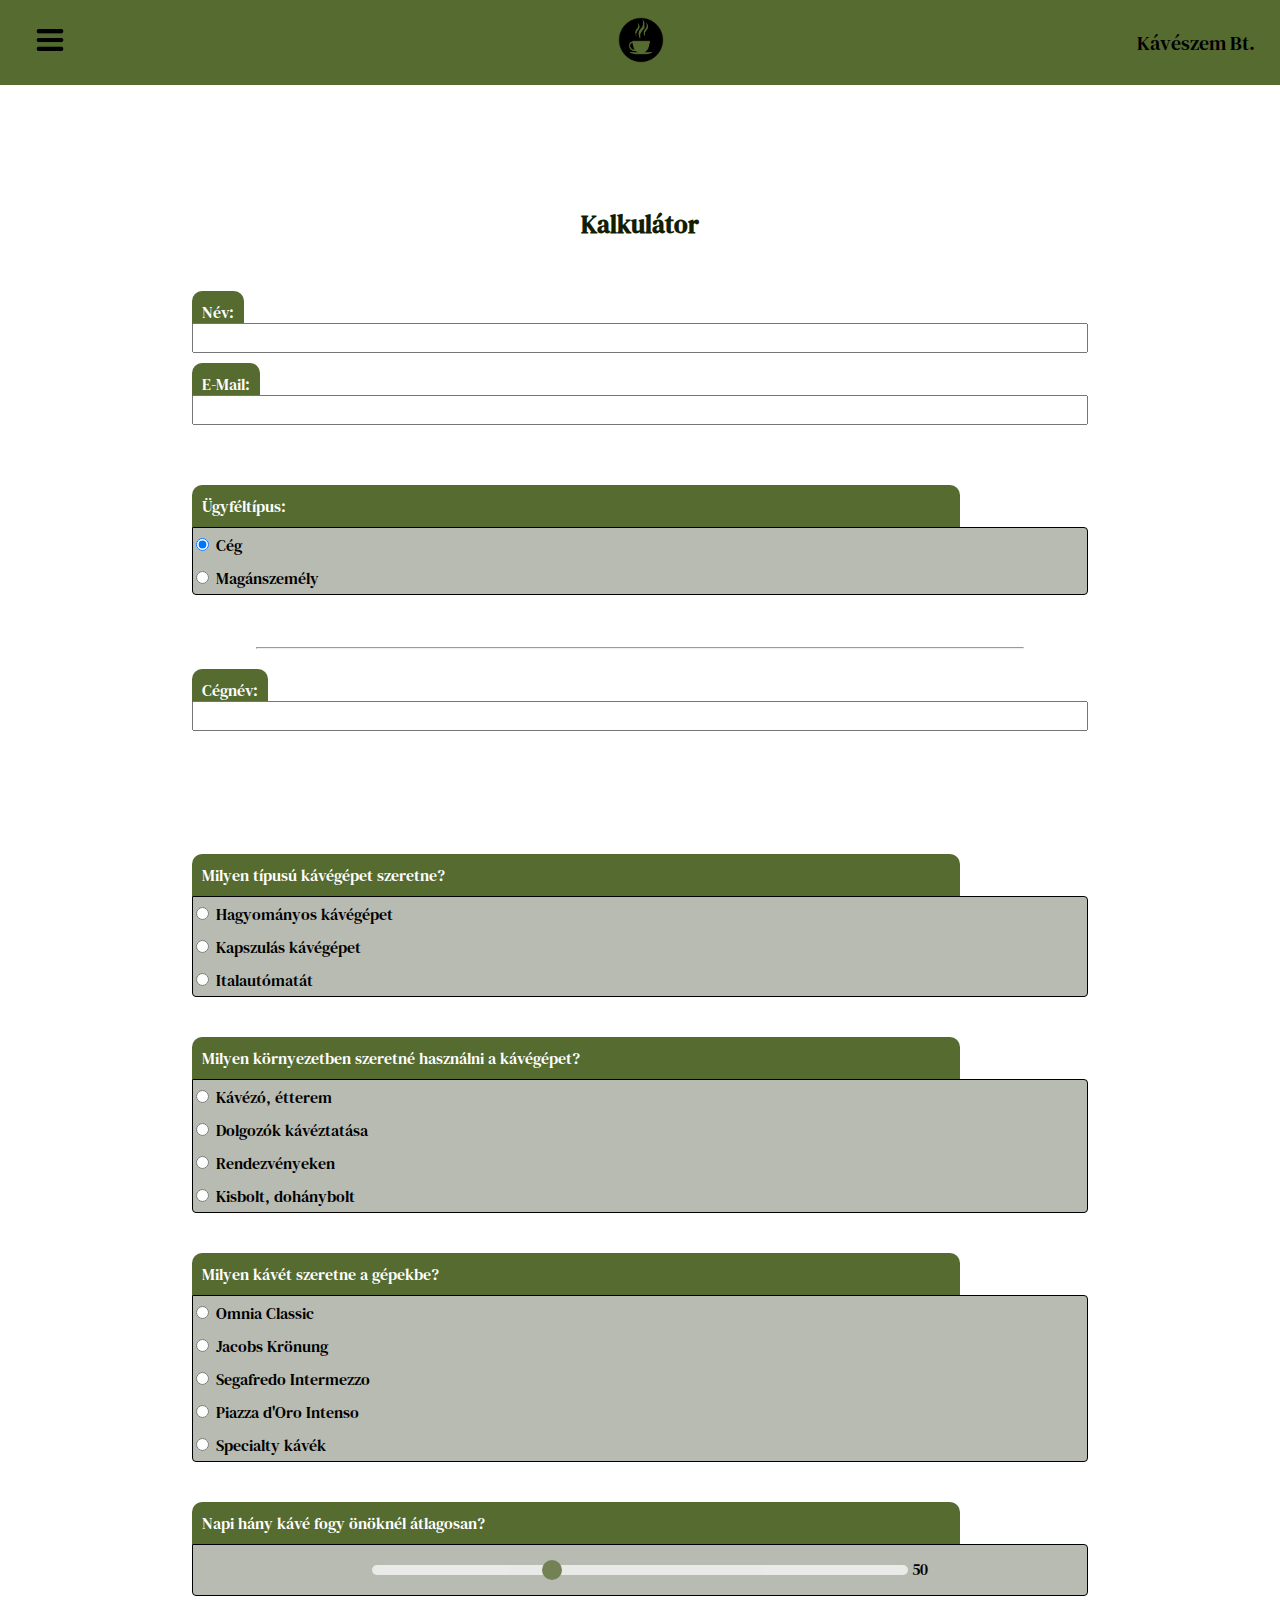
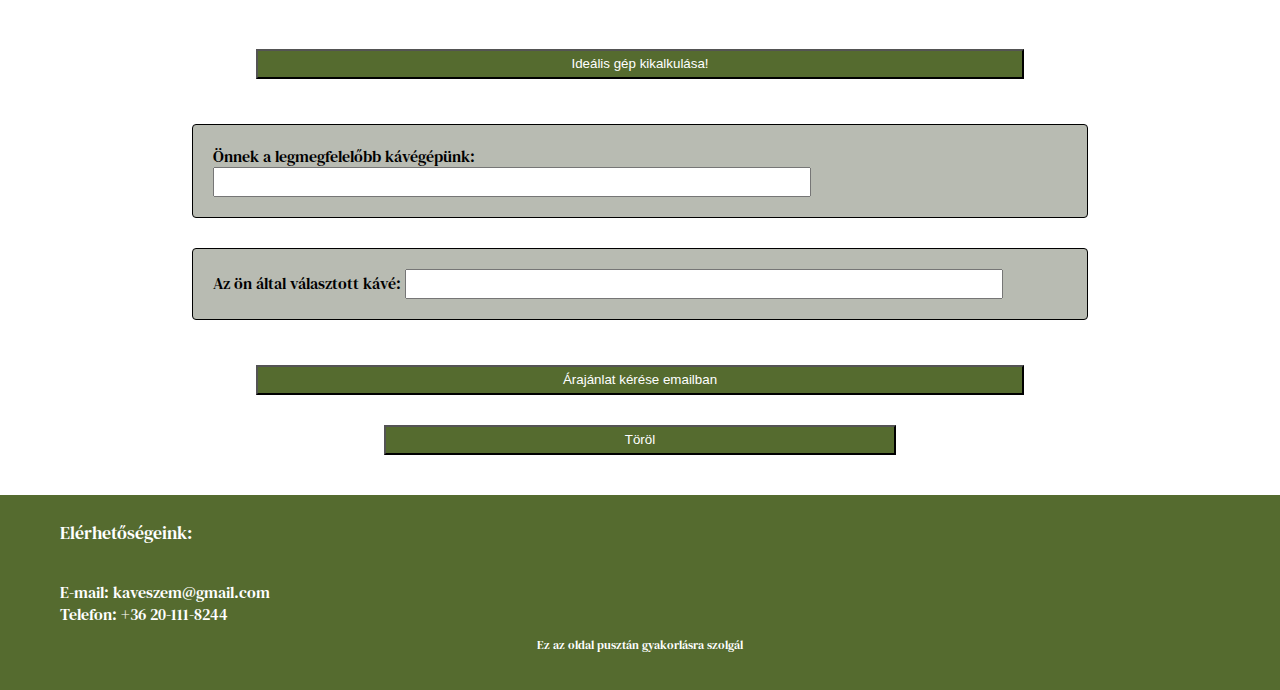
==== kapcsolatok.html @ 58dd329b "Add files via upload" ====
<!DOCTYPE HTML>
<HTML lang="hu">

<head>
	<meta charset="utf-8">
	<meta name="author" content="Urszuly Péter">
	<meta name="description" content="A Kávészem.Bt árajánlat kérésének leggyorsabb opciója.">
	<meta name="viewport" content="width=device-width, initial-scale=1.0">
	<link rel="stylesheet" href="../style2.css">
	<title>Kávészem.bt</title>
	<link rel="preconnect" href="https://fonts.googleapis.com">
	<link rel="icon" type="image/x-icon" href="../kepek/favicon.ico">
	<link rel="preconnect" href="https://fonts.gstatic.com" crossorigin>
	<link href="https://fonts.googleapis.com/css2?family=Gabriela&display=swap" rel="stylesheet">
	<link rel="preconnect" href="https://fonts.googleapis.com">
	<link rel="preconnect" href="https://fonts.gstatic.com" crossorigin>
	<link href="https://fonts.googleapis.com/css2?family=DM+Serif+Text:ital@0;1&display=swap" rel="stylesheet">
</head>

<body>
	<nav>
		<input type="checkbox" id="check" class="checkboxnone">
		<label for="check" class="checkbtn">
			<img src="../kepek/hamburger.png" alt="hamburgermenu" class="hamburger">
		</label>
		<img class="navlogo" src="../kepek/logo_kivagott.png" alt="logo">
		<p class="menucim">Kávészem Bt.</p>
		<div class="nav-mobile">
			<a href="../html/index.html">Cégünkről</a>
			<a href="../html/szolgaltatasok.html">Szolgáltatások</a>
			<a href="../html/arazas.html">Árazás</a>
			<a class="active" href="#">Kalkulátor</a>
		</div>
	</nav>
	<div>
		<div>
			<form id="myform" action="https://rf.uni-corvinus.hu/webfejlesztes/receive.php" method="post">

				<div class="elso_div">
					<h2 class="cikkcim">Kalkulátor</h2>
					<label class="textcim2" for="nev">Név:</label><br>
					<input class="textbox2" type="text" id="nev" name="nev" size="40" required>
					<br>
					<label class="textcim2" for="email">E-Mail:</label><br>
					<input class="textbox2" type="email" name="email" id="email" size="40" required>
					<div>
						<p class="textcim">Ügyféltípus:</p>
						<p class="hatterurlap">
							<label class="label1">
								<input type="radio" name="ugyfeltipus" value="ceg" id="cegnek" checked>
								Cég
							</label>
							<br>
							<label class="label1">
								<input type="radio" name="ugyfeltipus" value="maganszemely" id="maganszemelynek">
								Magánszemély
							</label>
						</p>
					</div>
					<br>
					<br>
					<hr>
					<br>
					<label class="textcim2" id="ado_label" for="ado">Cégnév:</label>
					<input class="textbox2" type="text" name="cegnev" id="ado" size="40" required>
				</div>
				<div id="divceg" class="elso_div">
					<p class="textcim">Milyen típusú kávégépet szeretne?</p>
					<p class="hatterurlap">
						<label class="label1">
							<input type="radio" name="gép" value="örlős" id="hagyomanyos">
							Hagyományos kávégépet
						</label>
						<br>
						<label class="label1">
							<input type="radio" name="gép" value="kapszulás" id="kapszulas">
							Kapszulás kávégépet
						</label>
						<br>
						<label class="label1">
							<input type="radio" name="gép" value="italautomata" id="automata">
							Italautómatát</label>
					</p>
					<p class="textcim">Milyen környezetben szeretné használni a kávégépet?</p>
					<p class="hatterurlap">
						<label class="label1">
							<input type="radio" name="tipus" value="kavezo" id="kavezo">
							Kávézó, étterem</label>
						<br>
						<label class="label1">
							<input type="radio" name="tipus" value="dolgozok" id="dolgozoknak">
							Dolgozók kávéztatása
						</label>
						<br>
						<label class="label1">
							<input type="radio" name="tipus" value="rendezveny" id="rendezvenyek">
							Rendezvényeken</label>
						<br>
						<label class="label1">
							<input type="radio" name="tipus" value="kisbolt" id="kisbolt">
							Kisbolt, dohánybolt </label>
					</p>
					<p class="textcim">Milyen kávét szeretne a gépekbe?</p>
					<p class="hatterurlap">
						<label class="label">
							<input type="radio" name="kave" value="Omnia Classic" id="omnia">
							Omnia Classic</label>
						<br>
						<label class="label1">
							<input type="radio" name="kave" value="Jacobs Krönung" id="jacobs">
							Jacobs Krönung</label>
						<br>
						<label class="label1">
							<input type="radio" name="kave" value="Segafredo Intermezzo" id="segafredo">
							Segafredo Intermezzo</label>
						<br>
						<label class="label1">
							<input type="radio" name="kave" value="Piazza d'Oro Intenso" id="piazza">
							Piazza d'Oro Intenso</label>
						<br>
						<label class="label1">
							<input type="radio" name="kave" value="Specialty kávék" id="Specialty">
							Specialty kávék
						</label>
						<br>
					</p>
					<p class="textcim">Napi hány kávé fogy önöknél átlagosan?
					</p>
					<p class="hatterurlap">
						<input type="range" value="50" min="1" max="150" class="slider" id="db"
							oninput="this.nextElementSibling.value = this.value">
						<output class="ertek">50</output>
						<br>
					</p>
					<br>
					<p>
						<input class="button_kuld" type="button" value="Ideális gép kikalkulása!" id="mybutton">
					</p>
					<p class="kikalkulalt">
						Önnek a legmegfelelőbb kávégépünk: <input type="text" size="25" id="eredmeny"
							name="idealis_gep">
					</p>
					<p class="kikalkulalt">
						Az ön által választott kávé: <input type="text" size="25" id="kave">
					</p>
					<input class="button_kuld" type="submit" value="Árajánlat kérése emailban"> <input
						class="button_torol" type="reset" value="Töröl">
				</div>
				<div id="divmagan" class="elso_div">
					<p class="textcim">Milyen típusú kávégépet szeretne?</p>
					<p class="hatterurlap">
						<label class="label1">
							<input type="radio" name="gépmagan" value="örlős" id="hagyomanyosmagan">
							Hagyományos kávégépet
						</label>
						<br>
						<label class="label1">
							<input type="radio" name="gépmagan" value="kapszulás" id="kapszulasmagan">
							Kapszulás kávégépet
						</label>
					</p>
					<p class="textcim">Milyen kávét szeretne a gépekbe?</p>
					<p class="hatterurlap">
						<label class="label">
							<input type="radio" name="kavemagan" value="Omnia Classic" id="omniamagan">
							Omnia Classic</label>
						<br>
						<label class="label1">
							<input type="radio" name="kavemagan" value="Jacobs Krönung" id="jacobsmagan">
							Jacobs Krönung</label>
						<br>
						<label class="label1">
							<input type="radio" name="kavemagan" value="Segafredo Intermezzo" id="segafredomagan">
							Segafredo Intermezzo</label>
						<br>
						<label class="label1">
							<input type="radio" name="kavemagan" value="Piazza d'Oro Intenso" id="piazzamagan">
							Piazza d'Oro Intenso</label>
						<br>
						<label class="label1">
							<input type="radio" name="kavemagan" value="Specialty kávék" id="Specialtymagan">
							Specialty kávék
						</label>
						<br>
					</p>
					<p class="textcim">Napi hány kávé fogy önöknél átlagosan?
					</p>
					<p class="hatterurlap">
						<input type="range" value="5" min="1" max="15" class="slidermagan" id="dbmagan"
							oninput="this.nextElementSibling.value = this.value">
						<output class="ertekmagan">7</output>
						<br>
					</p>
					<br>
					<p>
						<input class="button_kuld" type="button" value="Ideális gép kikalkulása!" id="mybuttonmagan">
					</p>
					<p class="kikalkulalt">
						Önnek a legmegfelelőbb kávégépünk: <input type="text" size="35" id="eredmenymagan"
							name="idealis_gepmagan">
					</p>
					<p class="kikalkulalt">
						Az ön által választott kávé: <input type="text" size="35" id="kavemagan">
					</p>
					<input class="button_kuld" type="submit" value="Árajánlat kérése emailban"> <input
						class="button_torol" type="reset" value="Töröl">
				</div>

			</form>
		</div>
	</div>
	<footer>
		<p class="nagy">Elérhetőségeink:</p><br>
		<p class="kicsi ">E-mail: kaveszem@gmail.com <br>
			Telefon: +36 20-111-8244</p>
		<p>Ez az oldal pusztán gyakorlásra szolgál</p>
	</footer>
	<script src="../gep.js">
	</script>
</body>

</HTML>
---- style2.css ----
* {
    box-sizing: border-box;
}

html {
    padding: 0px;
    margin: 0px;
    min-height: 270px;
}

body {
    background-color: rgb(255, 255, 255);
    padding: 0px;
    margin: 0px;
    font-family: "DM Serif Text", serif;
    font-weight: 400;
    font-style: normal;
    }

.container {
    display: flex;
    flex-direction: row;
    flex-wrap: wrap;
}

.container>* {
	height: fit-content;
}
/*nav és hamburger menü*/
nav {
    padding: 15px 25px;
    background-color: rgb(85,107,47);
    color: #fff;
    display: flex;
    flex-direction: row;
    justify-content: space-between;
}
.hamburger{
    padding: 0;
    margin: 0;
    width: 50px;
    color: #fff;
}
.menucim{
    padding: 0;
    margin: 0;
    margin-top: 14px;
    color: black;
    font-size: 20px
}
.checkboxnone{
    display: none;
}
.checkbtn {
    cursor: pointer;
}
.nav-mobile {
    display: none;
}
#check:checked ~ .nav-mobile {
    display: block;
}
.nav-mobile {
    position: absolute;
    top: 4.5rem;
    left: 0;
    background-color: rgb(19, 30, 1);
    z-index: 1;
    width: 150px;
}
.nav-mobile a {
    color: #fff;
    padding: 1rem 1.5rem;
    display: block;
    text-decoration: none;
}
.nav-mobile a.active {
    background-color: rgb(85,107,47);
}
.nav-mobile a:hover {
    background-color: rgb(85,107,47);
}     
.navlogo{
    margin: 0;
    padding: 0;
    margin-left: 69px;
    height: 50px;
    align-items: center;
    display: none;

}

/*paragrafusok*/
.cikkcim{
    font-weight: bold;
    padding: 20px;
    margin: 40px;
    text-align: center;
    color: rgb(19, 30, 1);
    font-size: 25px;
}
.tartalom{
    margin: 40px;
    text-align: justify;
    padding: 0;
}
.kep {
    display: flex;
    margin: 0 10% 30px 10%;
    width: 80%;
    height: auto;
    padding: 0;
    border-radius: 15px;
}
hr{
    background-color: black;
    width: 80%;
    height: 1px;
}
.hivatkozas{
    text-decoration: none;
    color: darkolivegreen;
}

/*footer beallitasai*/
footer{
    flex-basis: 100%;
    background-color: rgb(85,107,47);
    color: rgb(255, 255, 255);
    text-align: center;
    font-size: 12px;
    padding: 25px;
    margin: 0;
}
.nagy{
    margin: 0;
    margin-left: 35px;
    margin-bottom: 20px;
    font-size: large;
    text-align: left;
}
.kicsi{
    margin: 0;
    margin-left: 35px;
    font-size: medium;
    text-align: left;
}

/*urlap elemek*/
.textcim2{
    background-color: rgb(85,107,47);
    border-radius: 10px 10px 0 0;
    margin: 40px 70% 0 5%;
    padding: 10px;
    width: 80px;
    color: #fff;
}   
.textcim{
    background-color: rgb(85,107,47);
    border-radius: 10px 10px 0 0;
    margin: 40px 15% 0 5%;
    padding: 10px;
    color: #fff;
}   
.textbox2{
    margin-top: 0;
    margin-bottom: 20px;
    margin-right: 5%;
    margin-left: 5%;
    padding: 0;
    width: 90%;
}

.hatterurlap{
    margin: 0 5%;
    background-color: rgba(19, 30, 1, 0.3);
    border: black 1px solid;
    border-radius: 0 4px 4px 4px;
}
.elso_div{
    margin: 0;
    margin-bottom: 2%;
    margin-top: 8%;
}
input[type="radio"]{
    margin: 10px 3px;
}
input[type="text"]{
    height: 30px;
    width: 70%;
}
input[type="email"]{
    height: 30px;
    width: 70%;
}
#divmagan{
    display: none;
    margin: 0;
    padding: 0;
}
.slider {
    -webkit-appearance: none;
    width: 60%;
    height: 10px;
    border-radius: 5px;  
    background: #ffffff;
    outline: none;
    opacity: 0.7;
    -webkit-transition: .2s;
    transition: opacity .2s;
    margin:20px 0 20px 20%;
}

.slider::-webkit-slider-thumb {
    -webkit-appearance: none;
    appearance: none;
    width: 20px;
    height: 20px;
    border-radius: 50%; 
    background: rgb(85,107,47);
    cursor: pointer;
}
  
.slider::-moz-range-thumb {
    width: 21px;
    height: 21px;
    border-radius: 50%;
    background: rgb(85,107,47);
    cursor: pointer;
}

.slidermagan {
    -webkit-appearance: none;
    width: 60%;
    height: 10px;
    border-radius: 5px;  
    background: #ffffff;
    outline: none;
    opacity: 0.7;
    -webkit-transition: .2s;
    transition: opacity .2s;
    margin:20px 0 20px 20%;
}

.slidermagan::-webkit-slider-thumb {
    -webkit-appearance: none;
    appearance: none;
    width: 20px;
    height: 20px;
    border-radius: 50%; 
    background: rgb(85,107,47);
    cursor: pointer;
}
  
.slidermagan::-moz-range-thumb {
    width: 21px;
    height: 21px;
    border-radius: 50%;
    background: rgb(85,107,47);
    cursor: pointer;
}
.button_kuld{
    background-color: rgb(85,107,47);
    color: #fff;
    height: 30px;
    width: 60%;
    padding: 0;
    margin: 15px 20%;
}
.button_torol{
    background-color: rgb(85,107,47);
    color: #fff;
    height: 30px;
    width: 40%;
    padding: 0;
    margin: 15px 30%;
}
.kikalkulalt{
    padding: 20px;
    margin: 30px 5%;
    background-color: rgba(19, 30, 1, 0.3);
    border-radius: 4px;
    border: solid black 1px;
}

.slick-slide {
    margin: 0px 5px;
}

.slick-slide img {
    width: 100%;
}

.slick-prev:before,
.slick-next:before {
    color: black;
}

.slick-slide {
    transition: all ease-in-out .3s;
    opacity: .2;
}

.slick-active {
    opacity: .5;
}

.slick-current {
    opacity: 1;
}

.slider2 {
    width: 80%;
    min-width: 350px;
    margin: 100px auto;
}
.slick-slide {margin: 0px 5px;}
.slick-slide img {width: 100%;}
.slick-prev:before, .slick-next:before {
    color: black;
}
.slick-slide {
    transition: all ease-in-out .3s;
    opacity: .2;
    }
.slick-active { opacity: .5; }
.slick-current { opacity: 1; }
@media all and (min-width: 600px) {
    /*tablet*/
    header li a, .menu{
        justify-content: flex-end;
    }
    .navlogo{
        display: block;
    }
    .tartalom{
        margin-left: 15%;
        margin-right: 15%;
    }
    .kep{
        margin-left: 20%;
        margin-right: 20%;
        width: 60%;
    }
    hr{
        width: 70%;
    }
}

@media all and (min-width: 768px) {
    .textcim{
        margin: 40px 25% 0 15%;
    }   
    .textbox2{
        margin-top: 0;
        margin-bottom: 20px;
        margin-right: 15%;
        margin-left: 15%;
        width: 90%;
    }
    
    .hatterurlap{
        margin: 0 15%;
    }
    .kikalkulalt{
        padding: 20px;
        margin: 30px 15%;
    }
    .textcim2{
        margin: 40px 70% 0 15%;
    }   
    hr{
        width: 60%;
    }
    .tartalom{
        margin-left: 30%;
        margin-right: 30%;
    }
    .kep{
        margin-left: 25%;
        margin-right: 25%;
        width: 50%;
    }
}
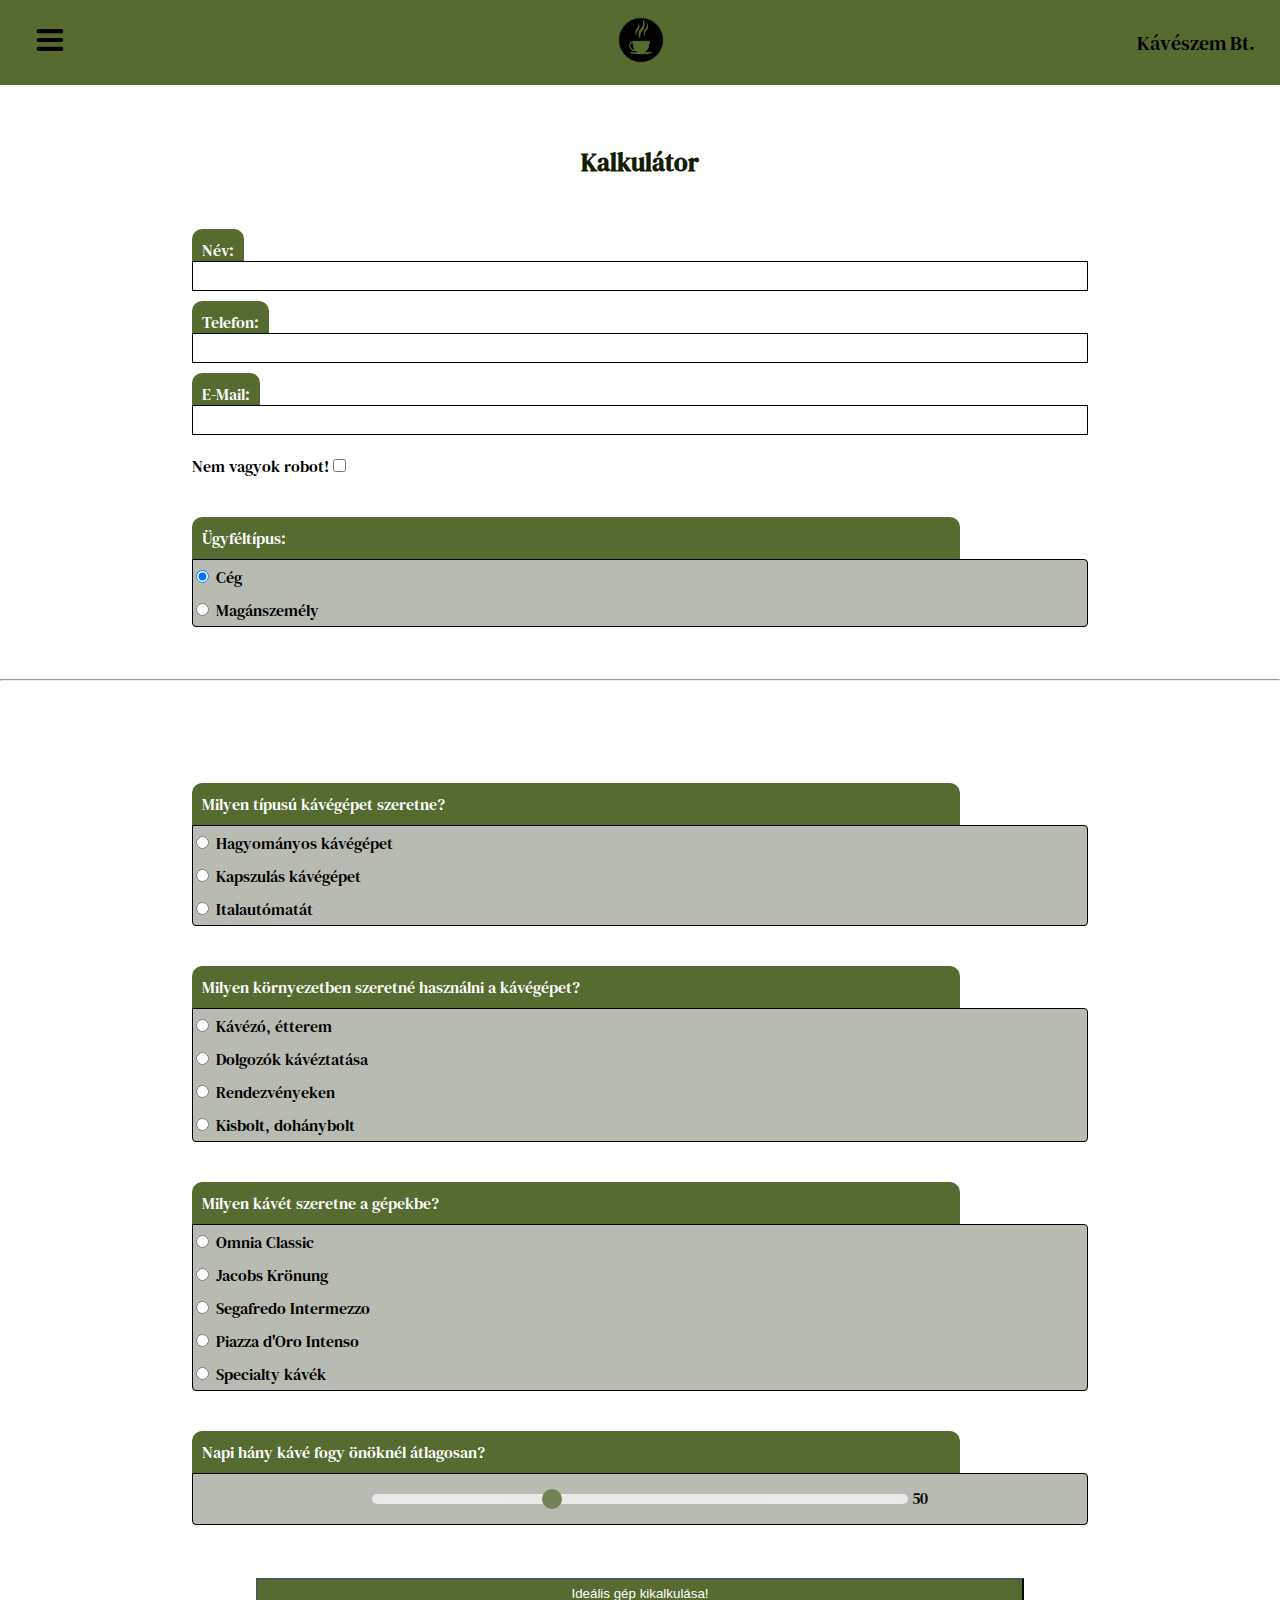
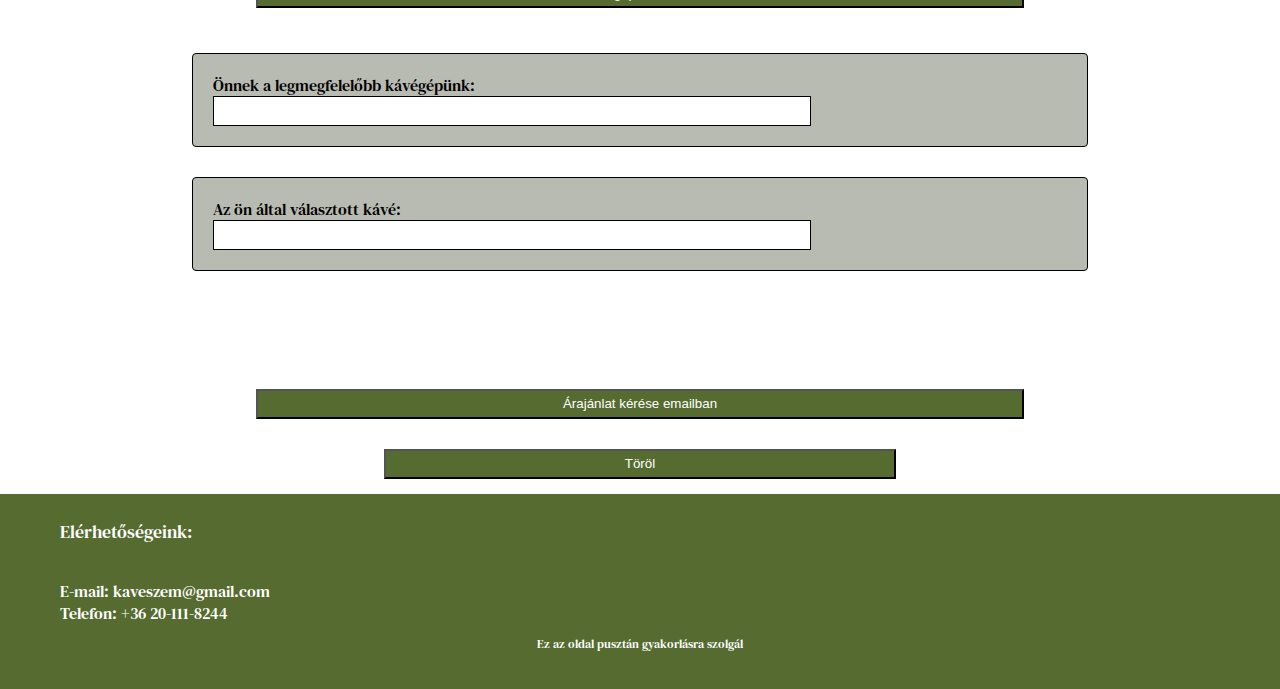
==== commit e28abb8b: "Add files via upload" ====
--- a/kapcsolatok.html
+++ b/kapcsolatok.html
@@ -26,7 +26,7 @@
 		<img class="navlogo" src="../kepek/logo_kivagott.png" alt="logo">
 		<p class="menucim">Kávészem Bt.</p>
 		<div class="nav-mobile">
-			<a href="../html/index.html">Cégünkről</a>
+			<a href="../index.html">Cégünkről</a>
 			<a href="../html/szolgaltatasok.html">Szolgáltatások</a>
 			<a href="../html/arazas.html">Árazás</a>
 			<a class="active" href="#">Kalkulátor</a>
@@ -39,10 +39,32 @@
 				<div class="elso_div">
 					<h2 class="cikkcim">Kalkulátor</h2>
 					<label class="textcim2" for="nev">Név:</label><br>
-					<input class="textbox2" type="text" id="nev" name="nev" size="40" required>
+					<input class="textbox2" type="text" id="nev" name="nev" size="40">
+					<br>
+					<label class="textcim2" for="tel">Telefon:</label><br>
+					<input class="textbox2" type="tel" id="tel" name="tel" size="40">
 					<br>
 					<label class="textcim2" for="email">E-Mail:</label><br>
-					<input class="textbox2" type="email" name="email" id="email" size="40" required>
+					<input class="textbox2" type="email" name="email" id="email" size="40">
+					<br>
+
+
+					<label class="check2" for="robot">Nem vagyok robot!</label>
+					<input type="checkbox" data-toggle="toggle" data-onstyle="danger" data-offstyle="success"
+						name="nem_robot" id="robot" class="check">
+					<br>
+					<div id="robotos">
+						<img class="kep" src="../kepek/piros kocsi.jpg" alt="Piros kocsi">
+						<br>
+						<label class="check2" for="kocsi">Milyen színű a kocsi?</label>
+
+						<select name="szin" size="1" id="kocsi">
+							<option value="Kék">Kék</option>
+							<option value="Piros">Piros</option>
+							<option value="Zöld">Zöld</option>
+							<option value="Rózsaszín">Rózsaszín</option>
+						</select>
+					</div>
 					<div>
 						<p class="textcim">Ügyféltípus:</p>
 						<p class="hatterurlap">
@@ -60,9 +82,6 @@
 					<br>
 					<br>
 					<hr>
-					<br>
-					<label class="textcim2" id="ado_label" for="ado">Cégnév:</label>
-					<input class="textbox2" type="text" name="cegnev" id="ado" size="40" required>
 				</div>
 				<div id="divceg" class="elso_div">
 					<p class="textcim">Milyen típusú kávégépet szeretne?</p>
@@ -143,8 +162,6 @@
 					<p class="kikalkulalt">
 						Az ön által választott kávé: <input type="text" size="25" id="kave">
 					</p>
-					<input class="button_kuld" type="submit" value="Árajánlat kérése emailban"> <input
-						class="button_torol" type="reset" value="Töröl">
 				</div>
 				<div id="divmagan" class="elso_div">
 					<p class="textcim">Milyen típusú kávégépet szeretne?</p>
@@ -202,10 +219,10 @@
 					<p class="kikalkulalt">
 						Az ön által választott kávé: <input type="text" size="35" id="kavemagan">
 					</p>
-					<input class="button_kuld" type="submit" value="Árajánlat kérése emailban"> <input
-						class="button_torol" type="reset" value="Töröl">
+
 				</div>
-
+				<input class="button_kuld" type="submit" value="Árajánlat kérése emailban"> <input class="button_torol"
+					type="reset" value="Töröl">
 			</form>
 		</div>
 	</div>
@@ -217,6 +234,47 @@
 	</footer>
 	<script src="../gep.js">
 	</script>
+	<script src="https://code.jquery.com/jquery-3.7.1.min.js">
+	</script>
+	<script src="jquery.validate.min.js">
+	</script>
+	<script>
+		$(document).ready(function () {
+			$('#myform').on('submit', function (event) {
+				// Ellenőrizzük, hogy a "Piros" szín van-e kiválasztva
+				if ($('#kocsi').val() !== 'Piros') {
+					alert('Nem olyan sznű a kocsi!');
+					event.preventDefault();  // Megakadályozzuk az űrlap elküldését
+				}
+			});
+			$("#myform").validate({
+				rules: {
+					nev: "required"
+					,
+					email: {
+						required: true,
+						email: true,
+					},
+					tel: {
+						required: true,
+						tel: true,
+					},
+					nem_robot: "required"
+					,
+				},
+				messages: {
+					nev: "Írd be a nevedet!"
+					,
+					tel: "Írd be a telefonszámodat!"
+					,
+					email: "Kérlek valós email címet adj meg!"
+					,
+					nem_robot: "Biztos robot vagy?"
+					,
+				}
+			});
+		});
+	</script>
 </body>
 
 </HTML>--- a/style2.css
+++ b/style2.css
@@ -3,15 +3,14 @@
 }
 
 html {
-    padding: 0px;
-    margin: 0px;
-    min-height: 270px;
+    padding: 0;
+    margin: 0;
 }
 
 body {
     background-color: rgb(255, 255, 255);
-    padding: 0px;
-    margin: 0px;
+    padding: 0;
+    margin: 0;
     font-family: "DM Serif Text", serif;
     font-weight: 400;
     font-style: normal;
@@ -21,13 +20,12 @@
     display: flex;
     flex-direction: row;
     flex-wrap: wrap;
-}
-
-.container>* {
-	height: fit-content;
-}
+    justify-content: center;
+}
+
 /*nav és hamburger menü*/
 nav {
+    margin: 0;
     padding: 15px 25px;
     background-color: rgb(85,107,47);
     color: #fff;
@@ -62,11 +60,10 @@
 }
 .nav-mobile {
     position: absolute;
-    top: 4.5rem;
+    top: 85.5px;
     left: 0;
     background-color: rgb(19, 30, 1);
-    z-index: 1;
-    width: 150px;
+    flex-basis: 150px;
 }
 .nav-mobile a {
     color: #fff;
@@ -104,17 +101,15 @@
     text-align: justify;
     padding: 0;
 }
-.kep {
-    display: flex;
+.kep{
     margin: 0 10% 30px 10%;
     width: 80%;
-    height: auto;
     padding: 0;
     border-radius: 15px;
 }
 hr{
     background-color: black;
-    width: 80%;
+    flex-basis: 80%;
     height: 1px;
 }
 .hivatkozas{
@@ -165,10 +160,21 @@
 .textbox2{
     margin-top: 0;
     margin-bottom: 20px;
-    margin-right: 5%;
     margin-left: 5%;
     padding: 0;
-    width: 90%;
+    flex-basis: 90%;
+}
+.check{
+    padding: 0;
+    margin: 0;
+
+}
+.check2{
+    padding: 0;
+    margin: 0 0 0 5%;
+}
+#robotos{
+    display: none;
 }
 
 .hatterurlap{
@@ -178,20 +184,30 @@
     border-radius: 0 4px 4px 4px;
 }
 .elso_div{
-    margin: 0;
-    margin-bottom: 2%;
-    margin-top: 8%;
-}
+    margin: 2% 0 8% 0;
+}
+
 input[type="radio"]{
     margin: 10px 3px;
+    border: black 1px solid;
 }
 input[type="text"]{
     height: 30px;
-    width: 70%;
+    width: 90%;
+    margin-right: -90%;
+    border: black 1px solid;
 }
 input[type="email"]{
     height: 30px;
-    width: 70%;
+    width: 90%;
+    margin-right: -90%;
+    border: black 1px solid;
+}
+input[type="tel"]{
+    height: 30px;
+    width: 90%;
+    margin-right: -90%;
+    border: black 1px solid;
 }
 #divmagan{
     display: none;
@@ -276,6 +292,8 @@
     margin: 15px 30%;
 }
 .kikalkulalt{
+    display: flex;
+    flex-direction: column;
     padding: 20px;
     margin: 30px 5%;
     background-color: rgba(19, 30, 1, 0.3);
@@ -288,12 +306,7 @@
 }
 
 .slick-slide img {
-    width: 100%;
-}
-
-.slick-prev:before,
-.slick-next:before {
-    color: black;
+    flex-basis: 100%;
 }
 
 .slick-slide {
@@ -310,14 +323,12 @@
 }
 
 .slider2 {
-    width: 80%;
+    flex-basis: 80%;
     min-width: 350px;
     margin: 100px auto;
 }
 .slick-slide {margin: 0px 5px;}
-.slick-slide img {width: 100%;}
-.slick-prev:before, .slick-next:before {
-    color: black;
+.slick-slide img {width: 100%;
 }
 .slick-slide {
     transition: all ease-in-out .3s;
@@ -325,6 +336,12 @@
     }
 .slick-active { opacity: .5; }
 .slick-current { opacity: 1; }
+
+label.error {
+    padding: 0;
+    margin: 0;
+    color: #FB3A3A;
+    }
 @media all and (min-width: 600px) {
     /*tablet*/
     header li a, .menu{
@@ -343,8 +360,9 @@
         width: 60%;
     }
     hr{
-        width: 70%;
-    }
+        flex-basis: 70%;
+    }
+    
 }
 
 @media all and (min-width: 768px) {
@@ -356,7 +374,7 @@
         margin-bottom: 20px;
         margin-right: 15%;
         margin-left: 15%;
-        width: 90%;
+        flex-basis: 90%;
     }
     
     .hatterurlap{
@@ -370,15 +388,32 @@
         margin: 40px 70% 0 15%;
     }   
     hr{
-        width: 60%;
+        flex-basis: 60%;
     }
     .tartalom{
         margin-left: 30%;
         margin-right: 30%;
     }
+
     .kep{
-        margin-left: 25%;
-        margin-right: 25%;
-        width: 50%;
+        margin-left: 30%;
+        margin-right: 30%;
+        width: 40%;
+    }
+    input[type="text"]{
+        width: 70%;
+        margin-right: -70%;
+    }
+    input[type="email"]{
+        width: 70%;
+        margin-right: -70%;
+    }
+    input[type="tel"]{
+        width: 70%;
+        margin-right: -70%;
+    }
+    .check2{
+        padding: 0;
+        margin: 0 0 0 15%;
     }
 }